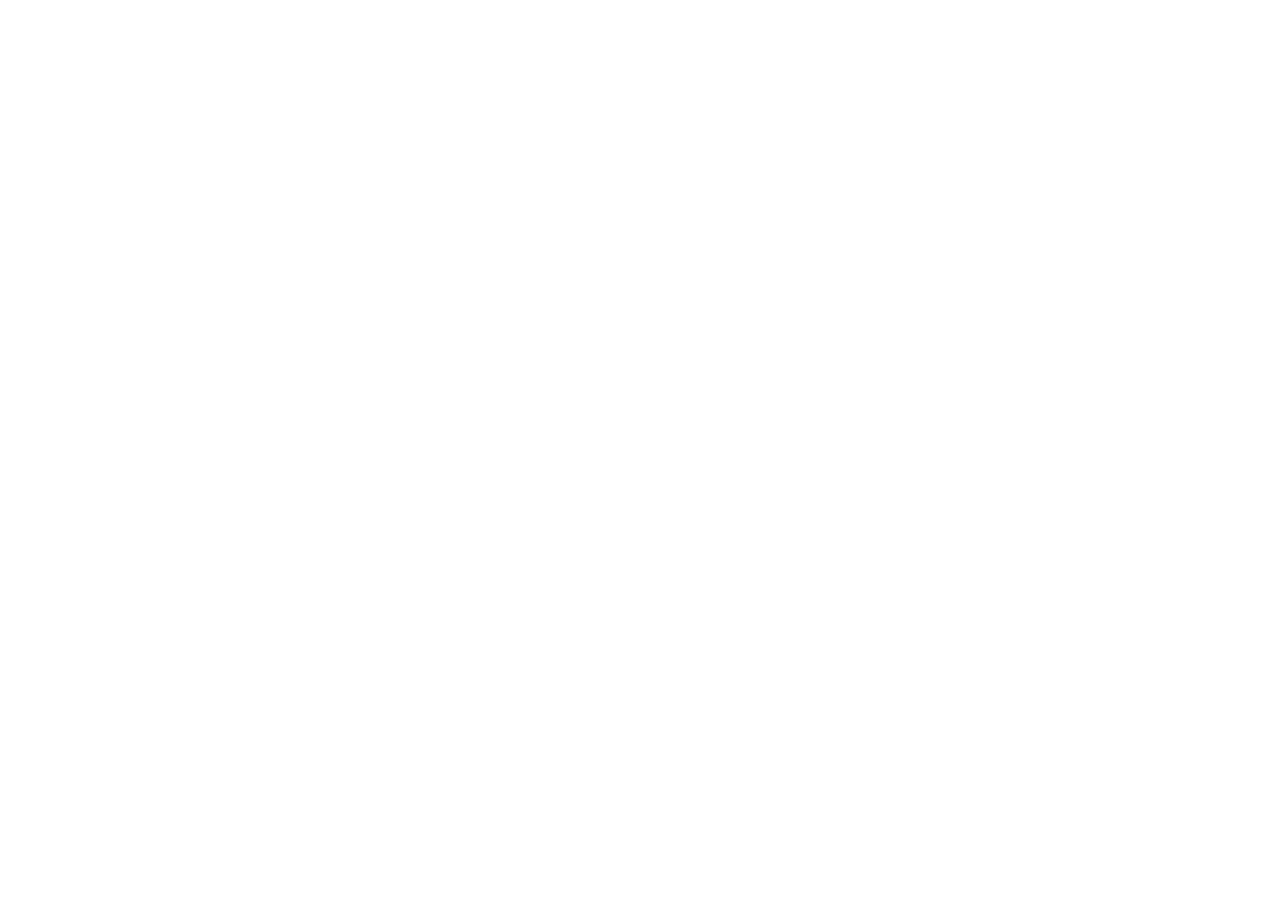
==== Lab 3/index.html @ 1e6ccf88 "Lab3" ====
<!DOCTYPE html>

<html lang="pl">

<head>
 <meta charset="utf-8" />
 <title>My Website</title>
 <style>
    body {
        margin: 0;
        padding: 0;
        font-family: "Inter", sans-serif;
    }
    h1 {
        font-size: 50px;
    }
    h4 {
        font-size: 30px;
    }
    * {
        box-sizing: border-box;
    }
 </style>
</head>

<body>

</body>
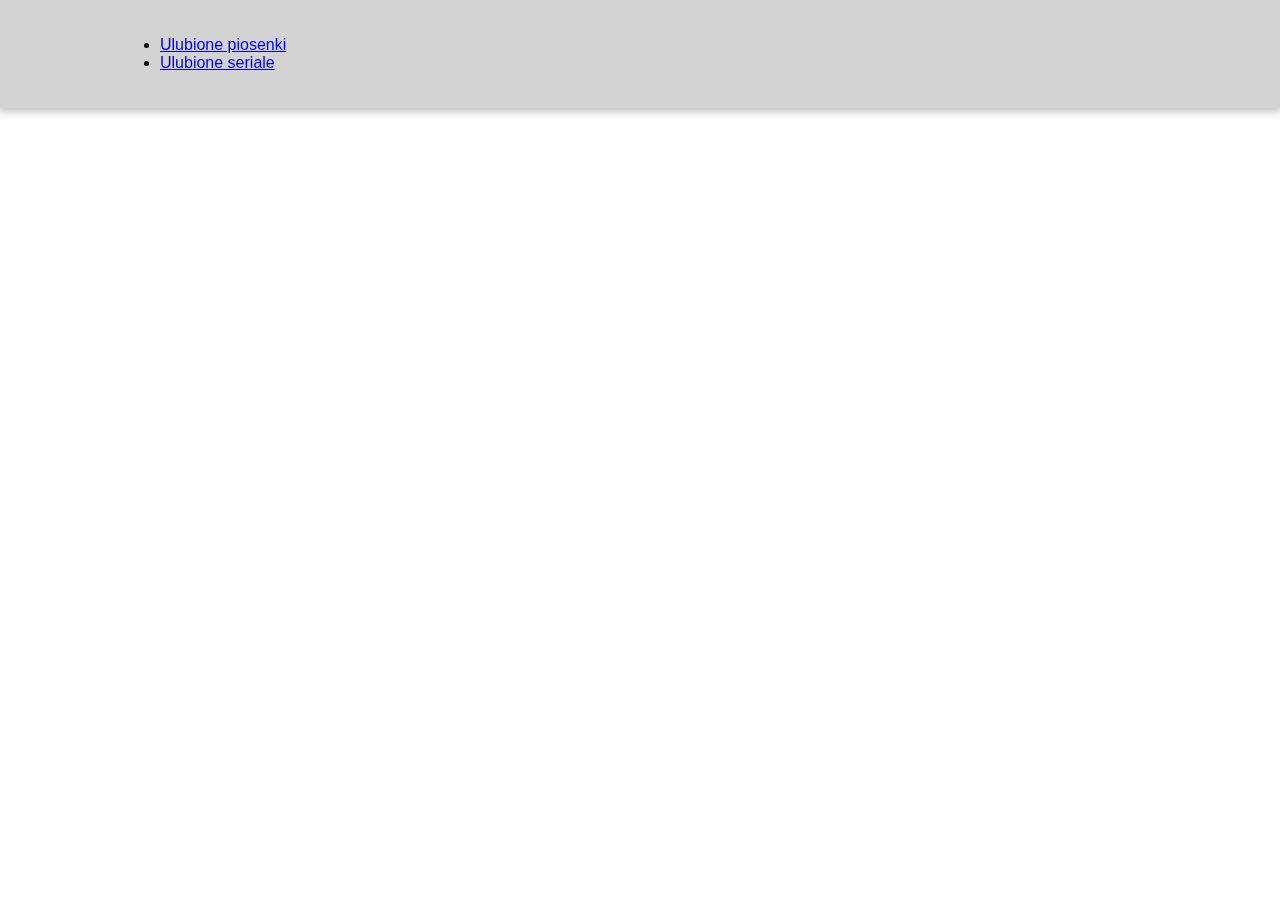
==== commit cfd34f2f: "lab3" ====
--- a/Lab 3/index.html
+++ b/Lab 3/index.html
@@ -5,7 +5,7 @@
 <head>
  <meta charset="utf-8" />
  <title>My Website</title>
- <style>
+ <style type="text/css">
     body {
         margin: 0;
         padding: 0;
@@ -20,9 +20,30 @@
     * {
         box-sizing: border-box;
     }
+    header {
+        display: fix;
+        width: 100%;
+        background-color: lightgray;
+        top: 0;
+        left: 0;
+        position: fixed;
+        justify-content: flex-end;
+        align-items: flex-end;
+        box-shadow: 0 0 10px 2px #aaa;
+        padding: 20px 120px;
+        z-index: 100;
+
+    }
  </style>
 </head>
 
 <body>
+    <header>
+        <ul>
+            <li><a class="link" href="./piosenki.html">Ulubione piosenki</a></li>
+            <li><a class="link" href="./seriale.html">Ulubione seriale</a></li>
+        </ul>
+
+    </header>
 
 </body>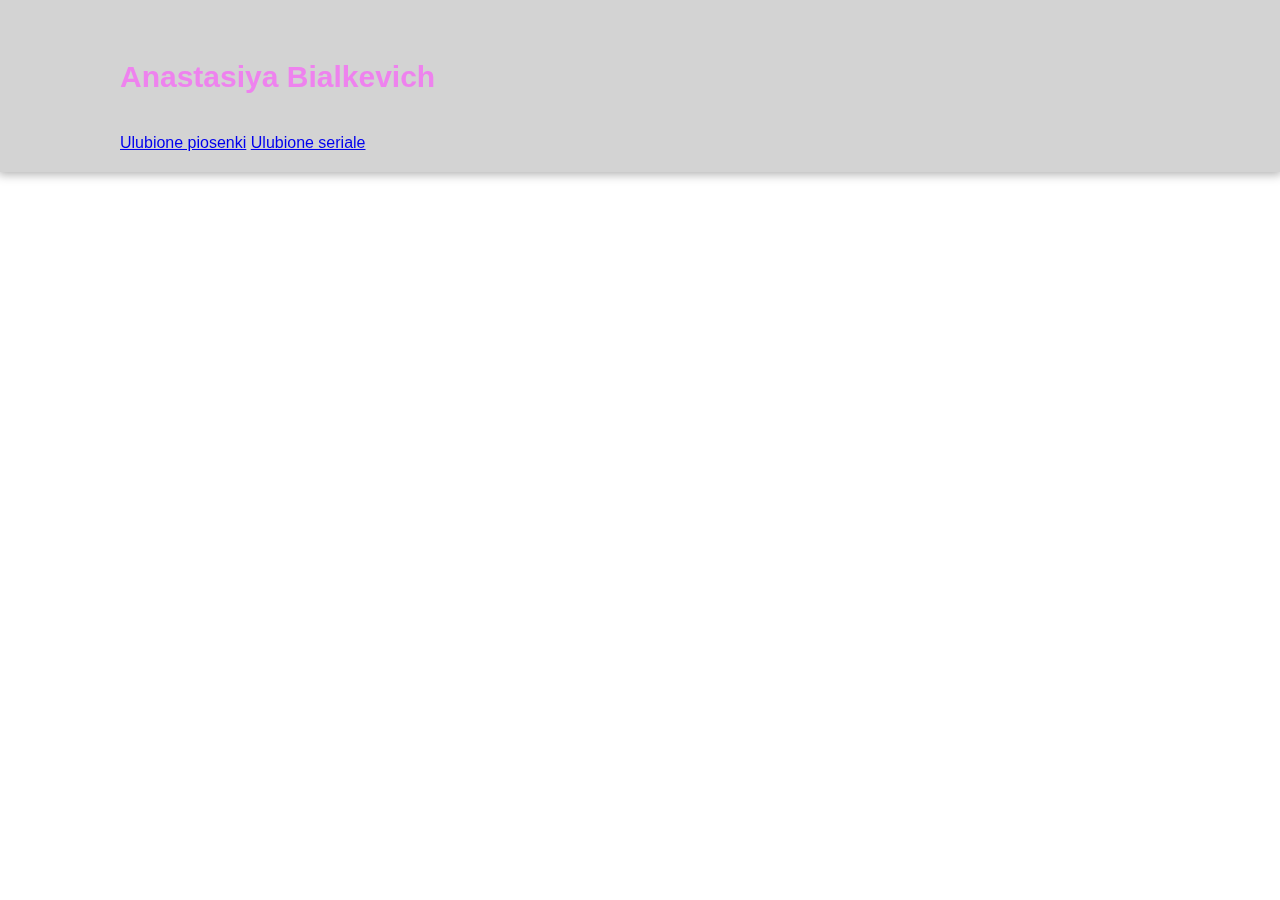
==== commit 7da8465c: "lab3" ====
--- a/Lab 3/index.html
+++ b/Lab 3/index.html
@@ -16,6 +16,7 @@
     }
     h4 {
         font-size: 30px;
+        color: violet;
     }
     * {
         box-sizing: border-box;
@@ -39,11 +40,18 @@
 
 <body>
     <header>
-        <ul>
-            <li><a class="link" href="./piosenki.html">Ulubione piosenki</a></li>
-            <li><a class="link" href="./seriale.html">Ulubione seriale</a></li>
-        </ul>
+        <h4>Anastasiya Bialkevich</h4>
+        <a class="link" href="./piosenki.html">Ulubione piosenki</a>
+        <a class="link" href="./seriale.html">Ulubione seriale</a>
 
     </header>
 
+    <article>
+
+    </article>
+
+    <section>
+
+    </section>
+
 </body>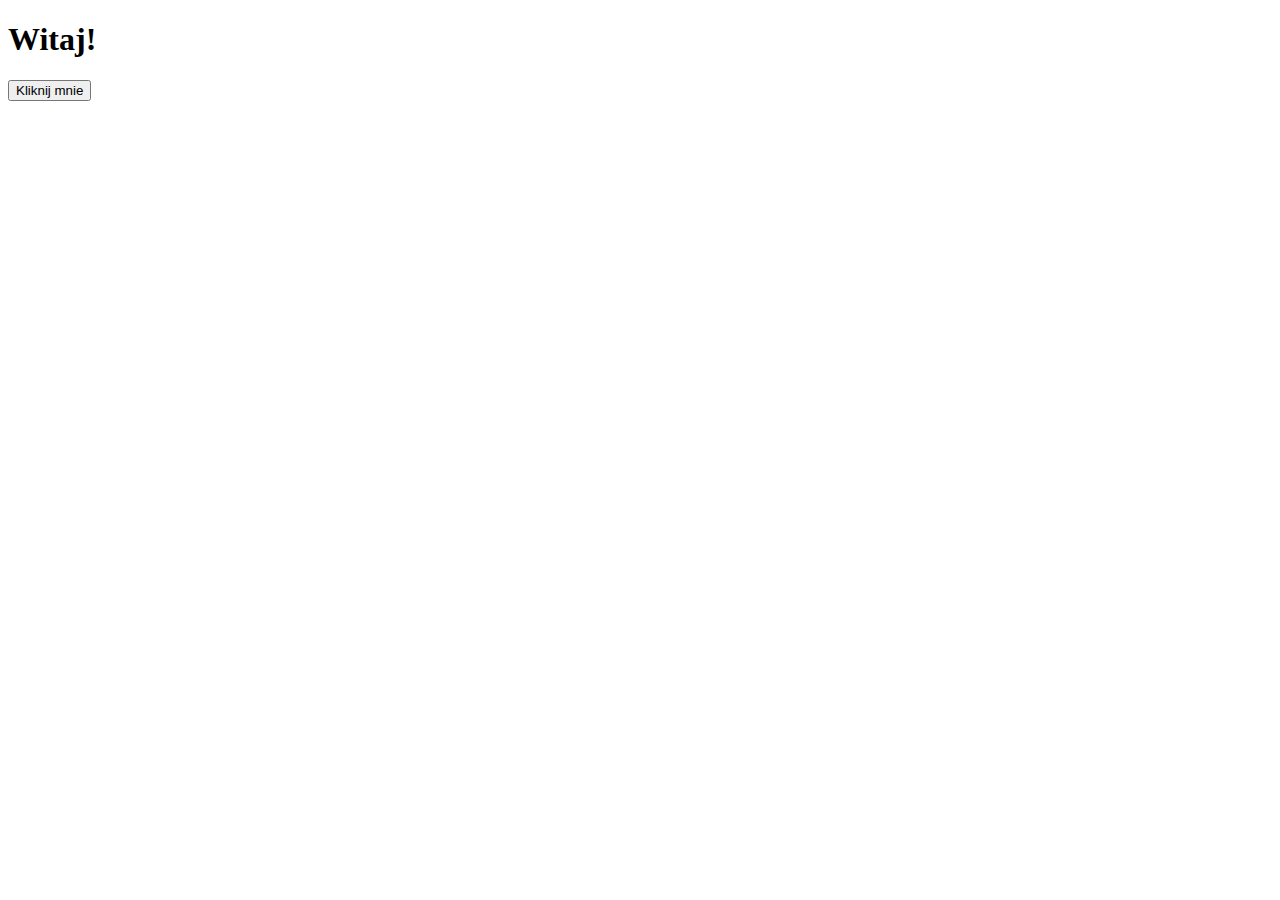
==== commit 7e1019f8: "lab3" ====
--- a/Lab 3/index.html
+++ b/Lab 3/index.html
@@ -1,57 +1,23 @@
 <!DOCTYPE html>
 
-<html lang="pl">
+<html>
 
 <head>
- <meta charset="utf-8" />
- <title>My Website</title>
- <style type="text/css">
-    body {
-        margin: 0;
-        padding: 0;
-        font-family: "Inter", sans-serif;
-    }
-    h1 {
-        font-size: 50px;
-    }
-    h4 {
-        font-size: 30px;
-        color: violet;
-    }
-    * {
-        box-sizing: border-box;
-    }
-    header {
-        display: fix;
-        width: 100%;
-        background-color: lightgray;
-        top: 0;
-        left: 0;
-        position: fixed;
-        justify-content: flex-end;
-        align-items: flex-end;
-        box-shadow: 0 0 10px 2px #aaa;
-        padding: 20px 120px;
-        z-index: 100;
 
-    }
- </style>
+    <title>Moja strona</title>
+
+  <script>
+
+      function zmienTekst() {
+        document.getElementById("tekst").innerHTML = "Witaj na mojej stronie!";}
+  </script>
 </head>
 
 <body>
-    <header>
-        <h4>Anastasiya Bialkevich</h4>
-        <a class="link" href="./piosenki.html">Ulubione piosenki</a>
-        <a class="link" href="./seriale.html">Ulubione seriale</a>
 
-    </header>
+     <h1 id="tekst">Witaj!</h1>
+     <button onclick="zmienTekst()">Kliknij mnie</button>
+     
+</body>
 
-    <article>
-
-    </article>
-
-    <section>
-
-    </section>
-
-</body>+</html>